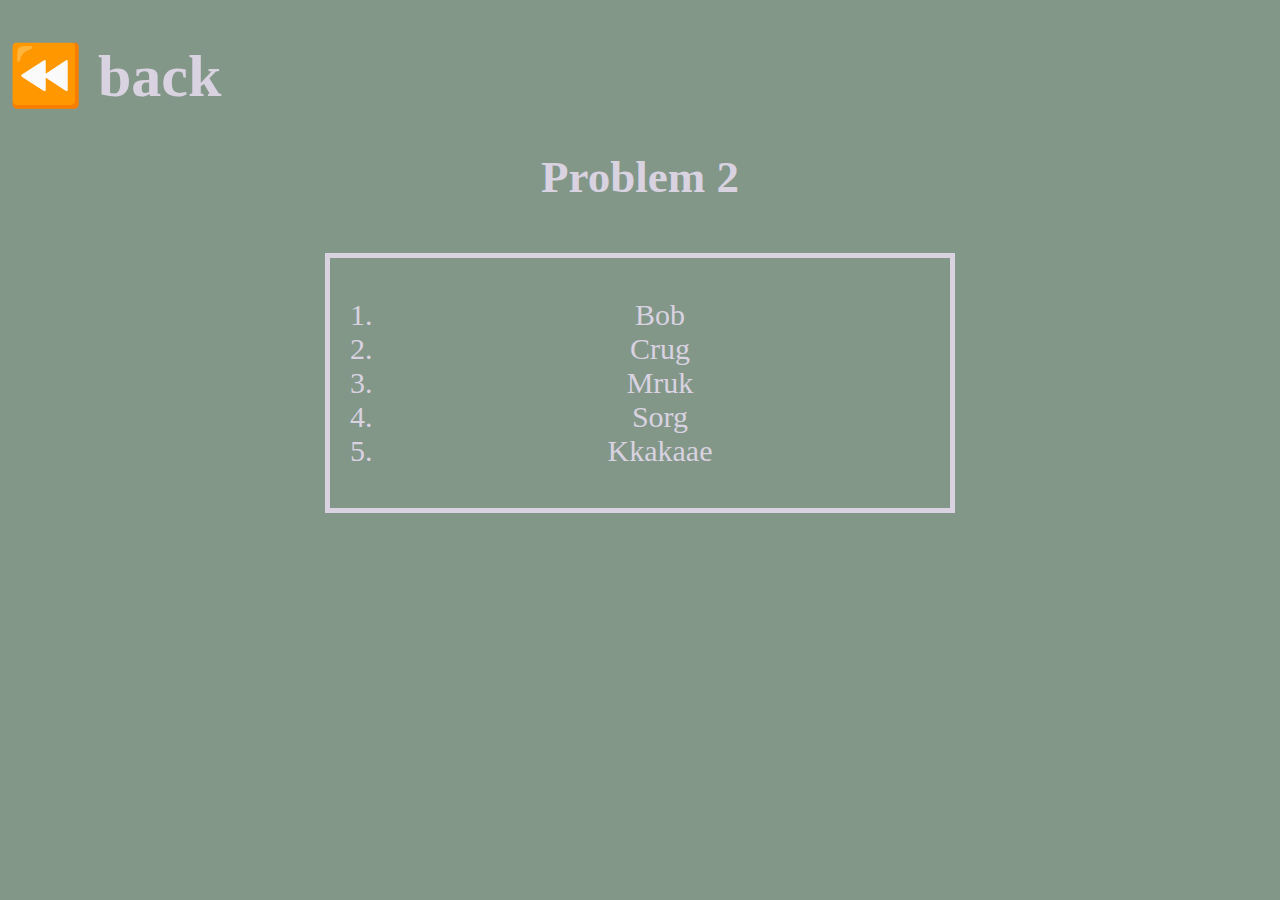
==== problem2.html @ fd24b491 "Rename problem2 to problem2.html" ====
<!DOCTYPE html>
<html>
<head>
<meta charset="utf-8">
<meta name="viewport" content="width=device-width, initial-scale=1.0">
<link rel="stylesheet" href="https://skookuri.github.io/cs120hw4/stylesheet.css">
<title>Problem 2</title>
<style>
	li {
    	padding: 0;
        border-radius: 0;
		background: none;
		box-shadow: none;
    }
    
    li:hover {
    	background: none;
        cursor: auto;
    }
</style>
</head>
<body>
<h1><a href="https://skookuri.github.io/cs120hw4">⏪ back</a></h1>
<h2>Problem 2</h2>
<div id="display"></div>
<script>
let nameArray = [];
let stringthing = "Bob, Crug, Mruk, Sorg, Kkakaae";
nameArray = stringthing.split(", ");

let text = "<ol>";
nameArray.forEach(myFunction);
text += "</ol>";

document.getElementById("display").innerHTML = text;

function myFunction(value) {
  text += "<li>" + value + "</li>";
} 
</script>
</body>
</html>
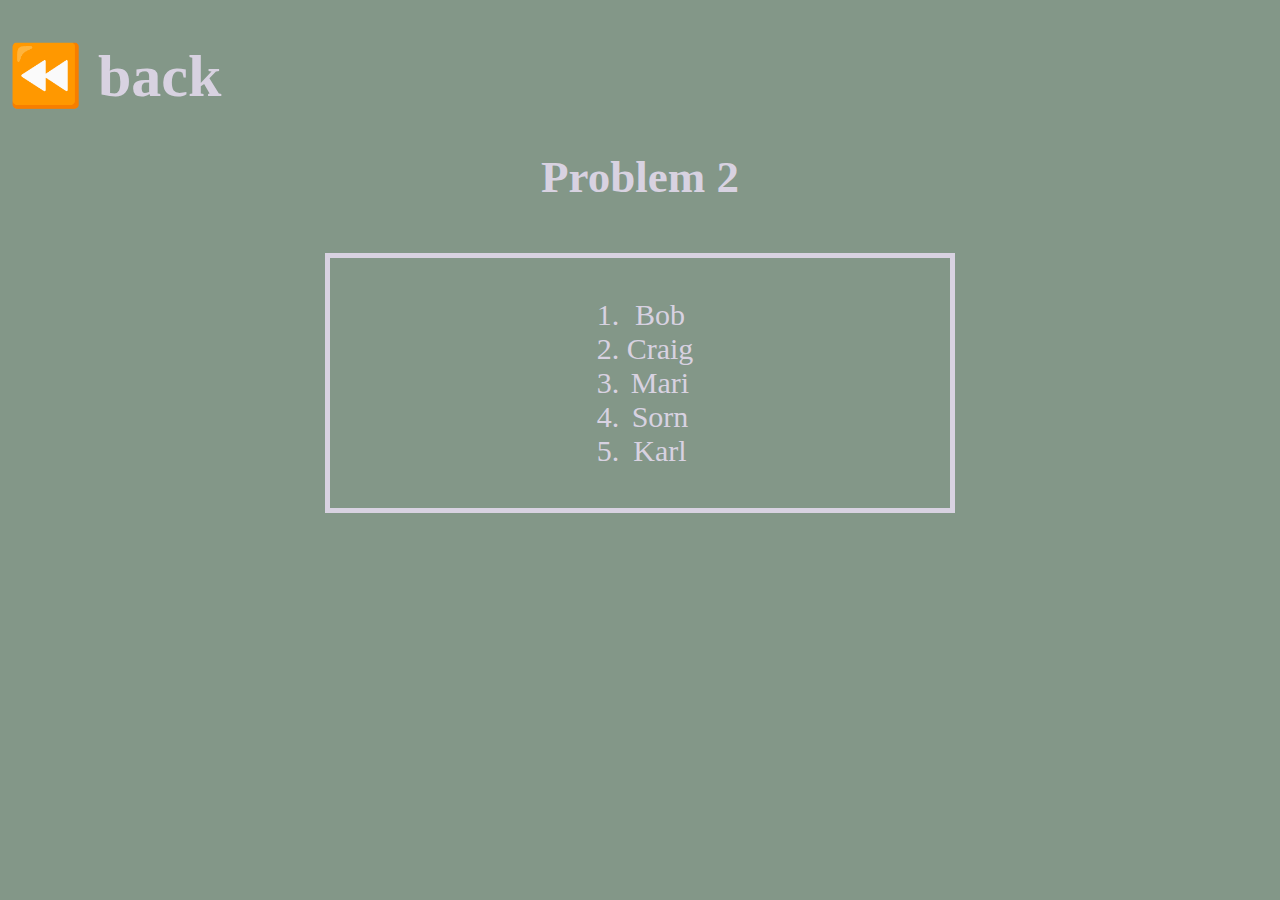
==== commit e5baeea4: "Update problem2.html" ====
--- a/problem2.html
+++ b/problem2.html
@@ -17,6 +17,10 @@
     	background: none;
         cursor: auto;
     }
+    
+    ol {
+    	display: inline-block;
+    }
 </style>
 </head>
 <body>
@@ -25,7 +29,7 @@
 <div id="display"></div>
 <script>
 let nameArray = [];
-let stringthing = "Bob, Crug, Mruk, Sorg, Kkakaae";
+let stringthing = "Bob, Craig, Mari, Sorn, Karl";
 nameArray = stringthing.split(", ");
 
 let text = "<ol>";
